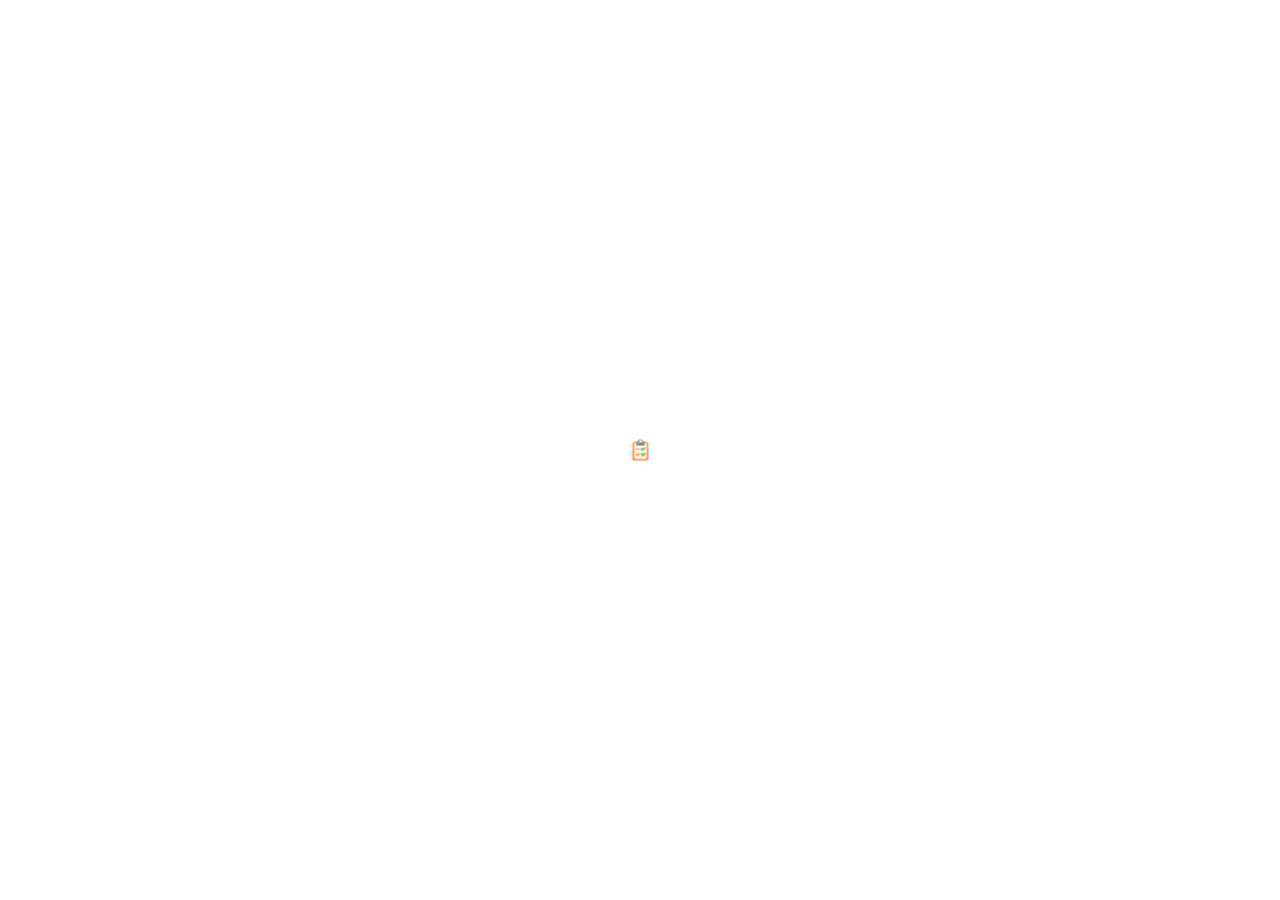
==== app/web/index.html @ 9ac556c1 "subida inicial" ====
<!DOCTYPE html>
<html>
<head>
  <!--
    If you are serving your web app in a path other than the root, change the
    href value below to reflect the base path you are serving from.

    The path provided below has to start and end with a slash "/" in order for
    it to work correctly.

    For more details:
    * https://developer.mozilla.org/en-US/docs/Web/HTML/Element/base

    This is a placeholder for base href that will be replaced by the value of
    the `--base-href` argument provided to `flutter build`.
  -->
  <base href="$FLUTTER_BASE_HREF">

  <meta charset="UTF-8">
  <meta content="IE=Edge" http-equiv="X-UA-Compatible">
  <meta name="description" content="A new Flutter project.">

  <!-- iOS meta tags & icons -->
  <meta name="apple-mobile-web-app-capable" content="yes">
  <meta name="apple-mobile-web-app-status-bar-style" content="black">
  <meta name="apple-mobile-web-app-title" content="app">
  <link rel="apple-touch-icon" href="icons/Icon-192.png">

  <!-- Favicon -->
  <link rel="icon" type="image/png" href="favicon.png"/>

  <title>app</title>
  <link rel="manifest" href="manifest.json">

  <script>
    // The value below is injected by flutter build, do not touch.
    var serviceWorkerVersion = null;
  </script>
  <!-- This script adds the flutter initialization JS code -->
  <script src="flutter.js" defer></script>
  <link rel="stylesheet" type="text/css" href="splash/style.css">
</head>
<body>
  <picture id="splash">
    <source srcset="splash/img/light-1x.png 1x, splash/img/light-2x.png 2x, splash/img/light-3x.png 3x, splash/img/light-4x.png 4x" media="(prefers-color-scheme: light) or (prefers-color-scheme: no-preference)">
    <source srcset="splash/img/dark-1x.png 1x, splash/img/dark-2x.png 2x, splash/img/dark-3x.png 3x, splash/img/dark-4x.png 4x" media="(prefers-color-scheme: dark)">
    <img class="center" aria-hidden="true" src="splash/img/light-1x.png" />
  </picture>
  <script>
    window.addEventListener('load', function(ev) {
      // Download main.dart.js
      _flutter.loader.loadEntrypoint({
        serviceWorker: {
          serviceWorkerVersion: serviceWorkerVersion,
        }
      }).then(function(engineInitializer) {
        return engineInitializer.initializeEngine();
      }).then(function(appRunner) {
        return appRunner.runApp();
      });
    });
  </script>
</body>
</html>
---- app/web/splash/style.css ----
body, html {
  margin:0;
  height:100%;
  background: #FFFFFF;
  
  background-size: 100% 100%;
}

.center {
  margin: 0;
  position: absolute;
  top: 50%;
  left: 50%;
  -ms-transform: translate(-50%, -50%);
  transform: translate(-50%, -50%);
}

.contain {
  display:block;
  width:100%; height:100%;
  object-fit: contain;
}

.stretch {
  display:block;
  width:100%; height:100%;
}

.cover {
  display:block;
  width:100%; height:100%;
  object-fit: cover;
}

@media (prefers-color-scheme: dark) {
  body {
    margin:0;
    height:100%;
    background: #FFFFFF;
    
    background-size: 100% 100%;
  }
}
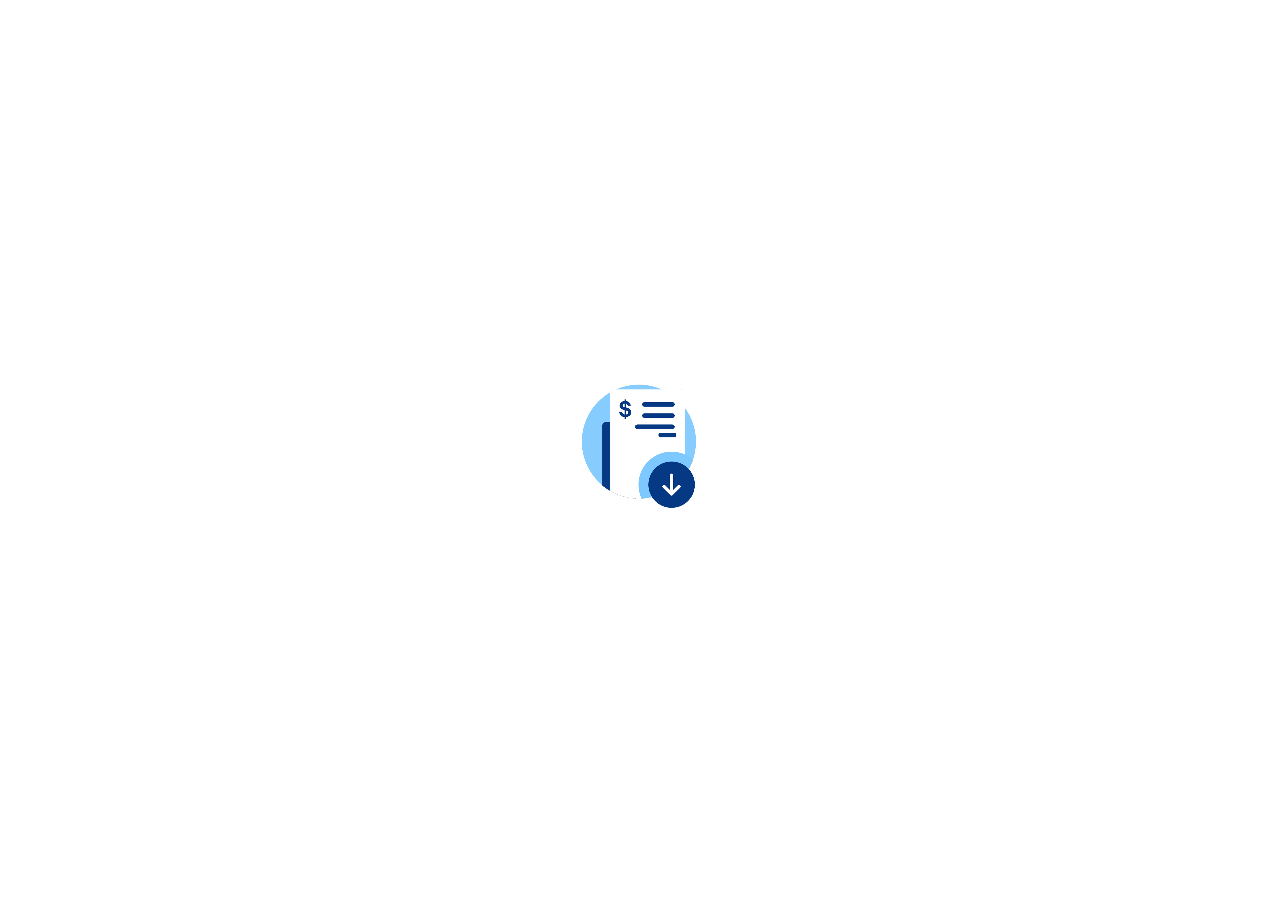
==== commit af528176: "Page settings config theme" ====
--- a/app/web/index.html
+++ b/app/web/index.html
@@ -1,6 +1,4 @@
-<!DOCTYPE html>
-<html>
-<head>
+<!DOCTYPE html><html><head>
   <!--
     If you are serving your web app in a path other than the root, change the
     href value below to reflect the base path you are serving from.
@@ -27,7 +25,7 @@
   <link rel="apple-touch-icon" href="icons/Icon-192.png">
 
   <!-- Favicon -->
-  <link rel="icon" type="image/png" href="favicon.png"/>
+  <link rel="icon" type="image/png" href="favicon.png">
 
   <title>app</title>
   <link rel="manifest" href="manifest.json">
@@ -37,15 +35,17 @@
     var serviceWorkerVersion = null;
   </script>
   <!-- This script adds the flutter initialization JS code -->
-  <script src="flutter.js" defer></script>
+  <script src="flutter.js" defer=""></script>
   <link rel="stylesheet" type="text/css" href="splash/style.css">
+  <meta content="width=device-width, initial-scale=1.0, maximum-scale=1.0, user-scalable=no" name="viewport">
+  <script src="splash/splash.js"></script>
 </head>
-<body>
-  <picture id="splash">
-    <source srcset="splash/img/light-1x.png 1x, splash/img/light-2x.png 2x, splash/img/light-3x.png 3x, splash/img/light-4x.png 4x" media="(prefers-color-scheme: light) or (prefers-color-scheme: no-preference)">
-    <source srcset="splash/img/dark-1x.png 1x, splash/img/dark-2x.png 2x, splash/img/dark-3x.png 3x, splash/img/dark-4x.png 4x" media="(prefers-color-scheme: dark)">
-    <img class="center" aria-hidden="true" src="splash/img/light-1x.png" />
+<body>  <picture id="splash">
+      <source srcset="splash/img/light-1x.png 1x, splash/img/light-2x.png 2x, splash/img/light-3x.png 3x, splash/img/light-4x.png 4x" media="(prefers-color-scheme: light)">
+      <source srcset="splash/img/dark-1x.png 1x, splash/img/dark-2x.png 2x, splash/img/dark-3x.png 3x, splash/img/dark-4x.png 4x" media="(prefers-color-scheme: dark)">
+      <img class="center" aria-hidden="true" src="splash/img/light-1x.png" alt="">
   </picture>
+  
   <script>
     window.addEventListener('load', function(ev) {
       // Download main.dart.js
@@ -60,5 +60,5 @@
       });
     });
   </script>
-</body>
-</html>+
+</body></html>
--- a/app/web/splash/style.css
+++ b/app/web/splash/style.css
@@ -1,8 +1,11 @@
-body, html {
-  margin:0;
-  height:100%;
-  background: #FFFFFF;
-  
+html {
+  height: 100%
+}
+
+body {
+  margin: 0;
+  min-height: 100%;
+  background-color: #FFFFFF;
   background-size: 100% 100%;
 }
 
@@ -32,12 +35,22 @@
   object-fit: cover;
 }
 
-@media (prefers-color-scheme: dark) {
-  body {
-    margin:0;
-    height:100%;
-    background: #FFFFFF;
-    
-    background-size: 100% 100%;
-  }
+.bottom {
+  position: absolute;
+  bottom: 0;
+  left: 50%;
+  -ms-transform: translate(-50%, 0);
+  transform: translate(-50%, 0);
 }
+
+.bottomLeft {
+  position: absolute;
+  bottom: 0;
+  left: 0;
+}
+
+.bottomRight {
+  position: absolute;
+  bottom: 0;
+  right: 0;
+}
